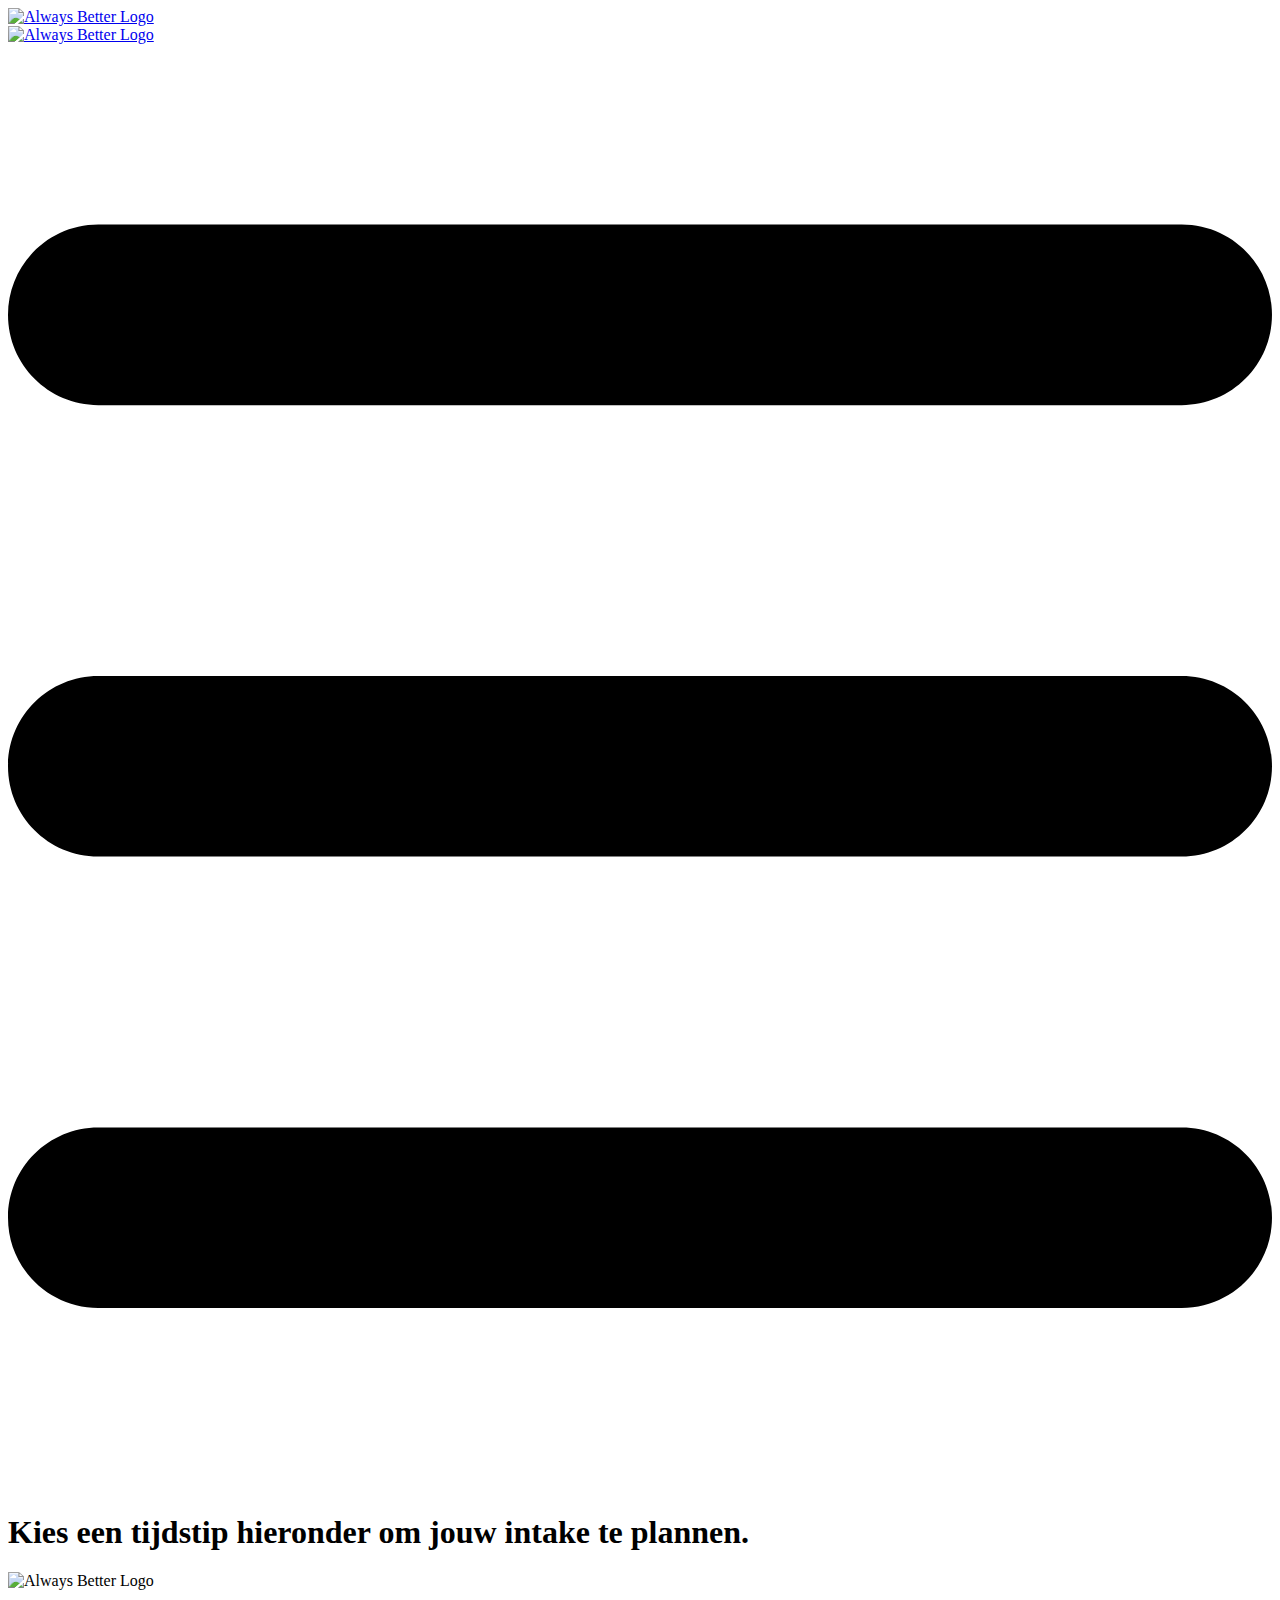
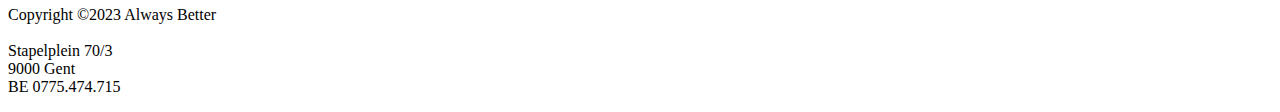
==== thanks/index.html @ ab949645 "changes" ====
<!DOCTYPE html>
<html lang="en">
<head>
    <meta charset="UTF-8">
    <meta http-equiv="X-UA-Compatible" content="IE=edge">
    <meta name="viewport" content="width=device-width, initial-scale=1.0">
    <title>
        Boek Jouw Gratis Intake | Always Better
    </title>
    <meta name="description" content="">

    <link rel="stylesheet" href="https://start.alwaysbetter.be/css/global.css">
    <link rel="stylesheet" href="https://start.alwaysbetter.be/css/header-footer.css">

    <link rel="stylesheet" href="https://start.alwaysbetter.be/ambassador-traject/css/style.css">

    <link rel="stylesheet" href="https://cdnjs.cloudflare.com/ajax/libs/font-awesome/6.4.0/css/all.min.css" integrity="sha512-iecdLmaskl7CVkqkXNQ/ZH/XLlvWZOJyj7Yy7tcenmpD1ypASozpmT/E0iPtmFIB46ZmdtAc9eNBvH0H/ZpiBw==" crossorigin="anonymous" referrerpolicy="no-referrer" />

    <link rel="apple-touch-icon" sizes="180x180" href="https://start.alwaysbetter.be/assets/favicon/apple-touch-icon.png">
    <link rel="icon" type="image/png" sizes="32x32" href="https://start.alwaysbetter.be/assets/favicon/favicon-32x32.png">
    <link rel="icon" type="image/png" sizes="16x16" href="https://start.alwaysbetter.be/assets/favicon/favicon-16x16.png">
    <link rel="manifest" href="https://start.alwaysbetter.be/assets/favicon/site.webmanifest">
    <link rel="mask-icon" href="https://start.alwaysbetter.be/assets/favicon/safari-pinned-tab.svg" color="#5bbad5">
    <meta name="msapplication-TileColor" content="#da532c">
    <meta name="theme-color" content="#ffffff">

    <!-- Google Tag Manager -->
    <script>(function(w,d,s,l,i){w[l]=w[l]||[];w[l].push({'gtm.start':
    new Date().getTime(),event:'gtm.js'});var f=d.getElementsByTagName(s)[0],
    j=d.createElement(s),dl=l!='dataLayer'?'&l='+l:'';j.async=true;j.src=
    'https://www.googletagmanager.com/gtm.js?id='+i+dl;f.parentNode.insertBefore(j,f);
    })(window,document,'script','dataLayer','GTM-WLB7Q6K');</script>
    <!-- End Google Tag Manager -->

</head>
<body>

    <!-- Google Tag Manager (noscript) -->
    <noscript><iframe src="https://www.googletagmanager.com/ns.html?id=GTM-WLB7Q6K"
    height="0" width="0" style="display:none;visibility:hidden"></iframe></noscript>
    <!-- End Google Tag Manager (noscript) -->

<header>
    <div class="section header" id="header">
        <div class="row">
            <div class="container">
                <a class="nav-logo" href="/">
                    <img class="logo" src="https://start.alwaysbetter.be/assets/logo/logo.svg" alt="Always Better Logo">
                </a>
            </div>
        </div>

        <div class="topnav-content-sm">
            <div class="header-col">
                <a href="/">
                    <img class="logo" src="https://start.alwaysbetter.be/assets/logo/logo.svg" alt="Always Better Logo">
                </a>
            </div>
            <div class="header-col">
                <a class="icon" id="menu-toggle">
                    <svg xmlns="http://www.w3.org/2000/svg" viewBox="0 0 448 512"><path d="M0 96C0 78.3 14.3 64 32 64H416c17.7 0 32 14.3 32 32s-14.3 32-32 32H32C14.3 128 0 113.7 0 96zM0 256c0-17.7 14.3-32 32-32H416c17.7 0 32 14.3 32 32s-14.3 32-32 32H32c-17.7 0-32-14.3-32-32zM448 416c0 17.7-14.3 32-32 32H32c-17.7 0-32-14.3-32-32s14.3-32 32-32H416c17.7 0 32 14.3 32 32z"/></svg>
                </a>
            </div>
        </div>
        <div class="small-menu-wrapper">
            <div class="small-menu-content">
            </div>
        </div>
    </div>
</header>

<div class="section thank-you">
    <div class="row flex-col center">
        <h1>
            Kies een tijdstip hieronder om jouw intake te plannen.
        </h1>
        
    </div>
</div>

<footer>
    <div class="section footer" id="footer">
        <div class="row">
            <img class="logo" src="https://start.alwaysbetter.be/assets/logo/logo-white.svg" alt="Always Better Logo">
            <p class="legal">
                Copyright ©2023 Always Better
                <br><br>
                Stapelplein 70/3
                <br>
                9000 Gent
                <br>
                BE 0775.474.715
            </p>
        </div>
    </div>
</footer>

    <script src="https://code.jquery.com/jquery-3.6.4.min.js" integrity="sha256-oP6HI9z1XaZNBrJURtCoUT5SUnxFr8s3BzRl+cbzUq8=" crossorigin="anonymous"></script>
    <script src="https://start.alwaysbetter.be/js/app.js"></script>
</body>
</html>
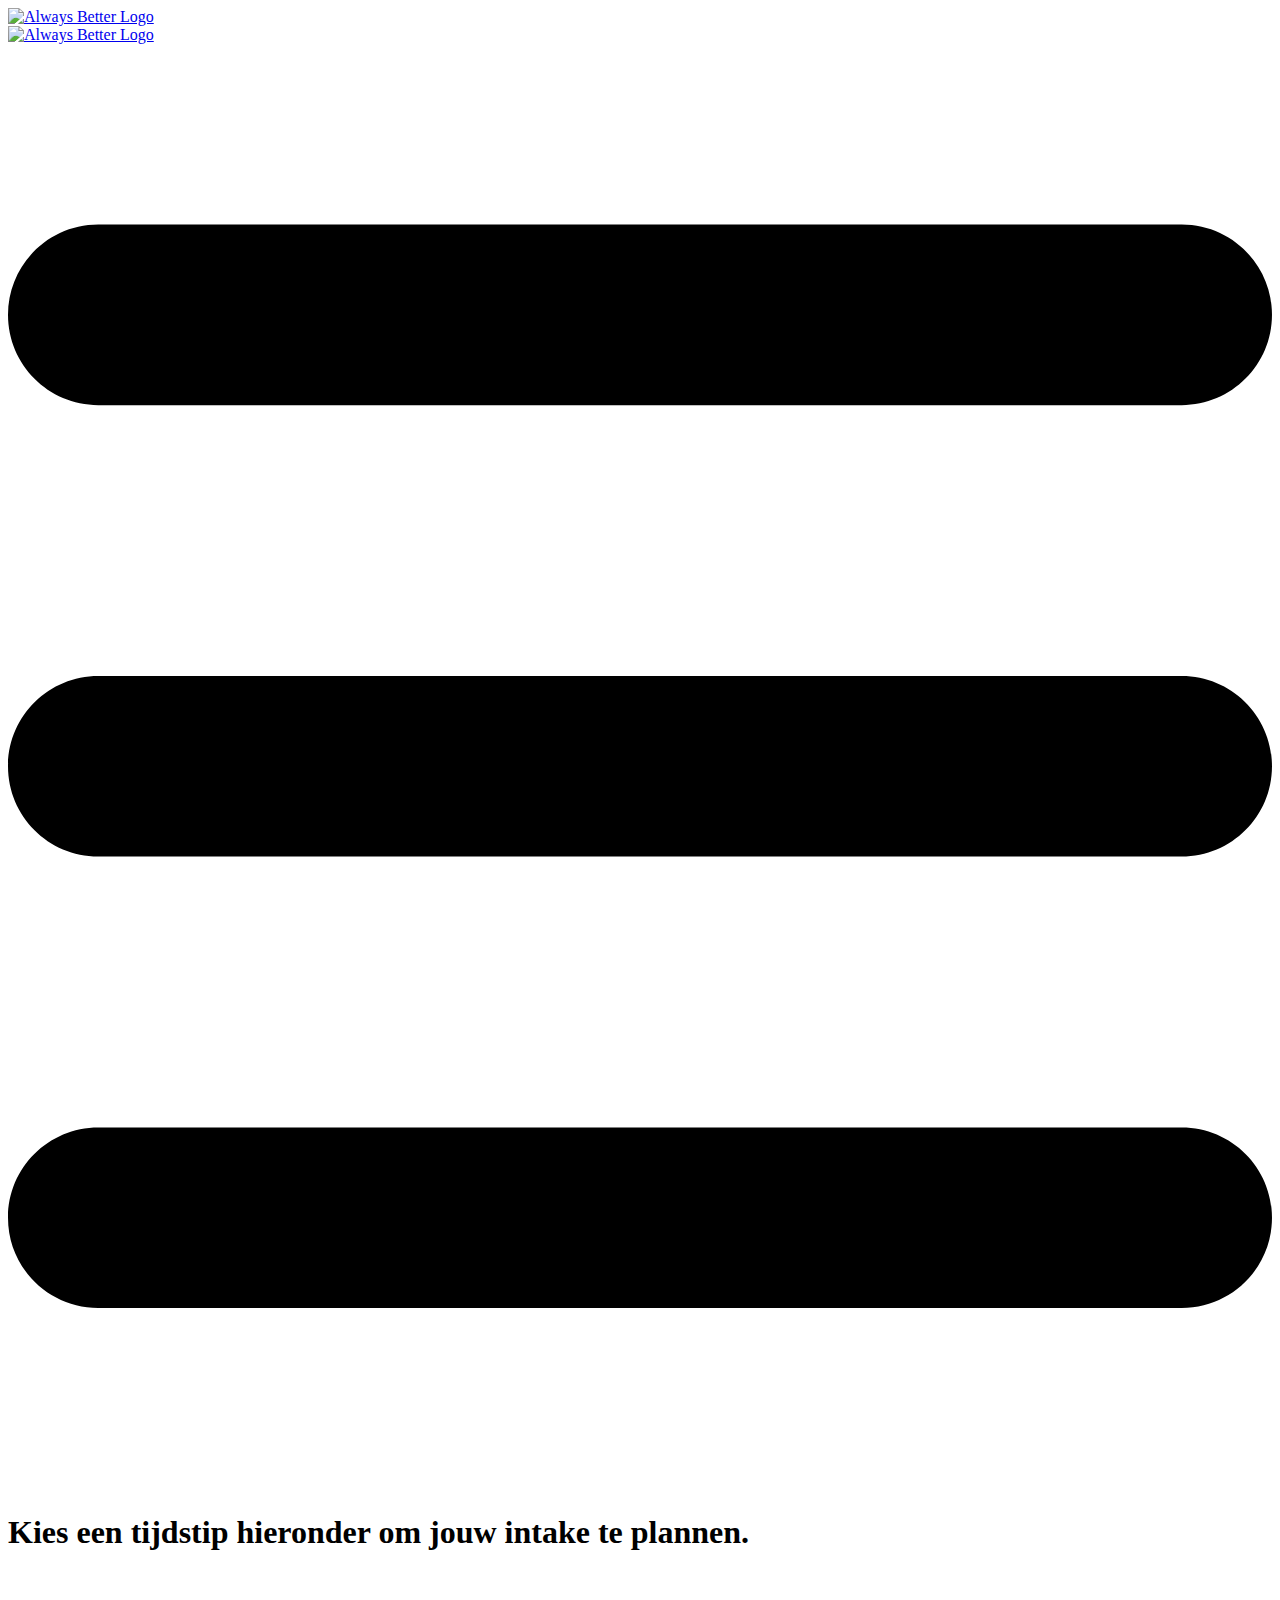
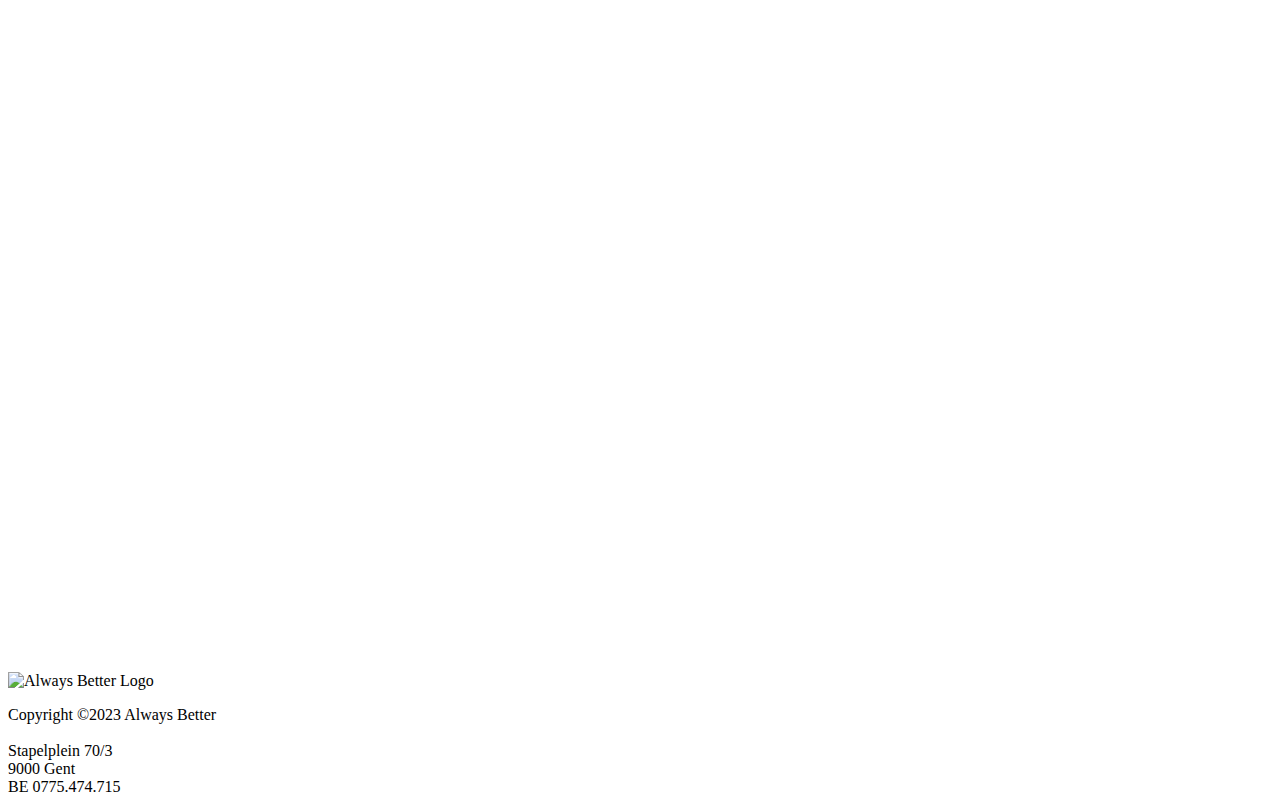
==== commit 450f0a43: "calendly embed" ====
--- a/thanks/index.html
+++ b/thanks/index.html
@@ -74,7 +74,10 @@
         <h1>
             Kies een tijdstip hieronder om jouw intake te plannen.
         </h1>
-        
+        <!-- Calendly inline widget begin -->
+        <div class="calendly-inline-widget" data-url="https://calendly.com/intake-always-better/intake-always-better" style="width: 100%;min-width:320px;height:700px;"></div>
+        <script type="text/javascript" src="https://assets.calendly.com/assets/external/widget.js" async></script>
+        <!-- Calendly inline widget end -->
     </div>
 </div>
 
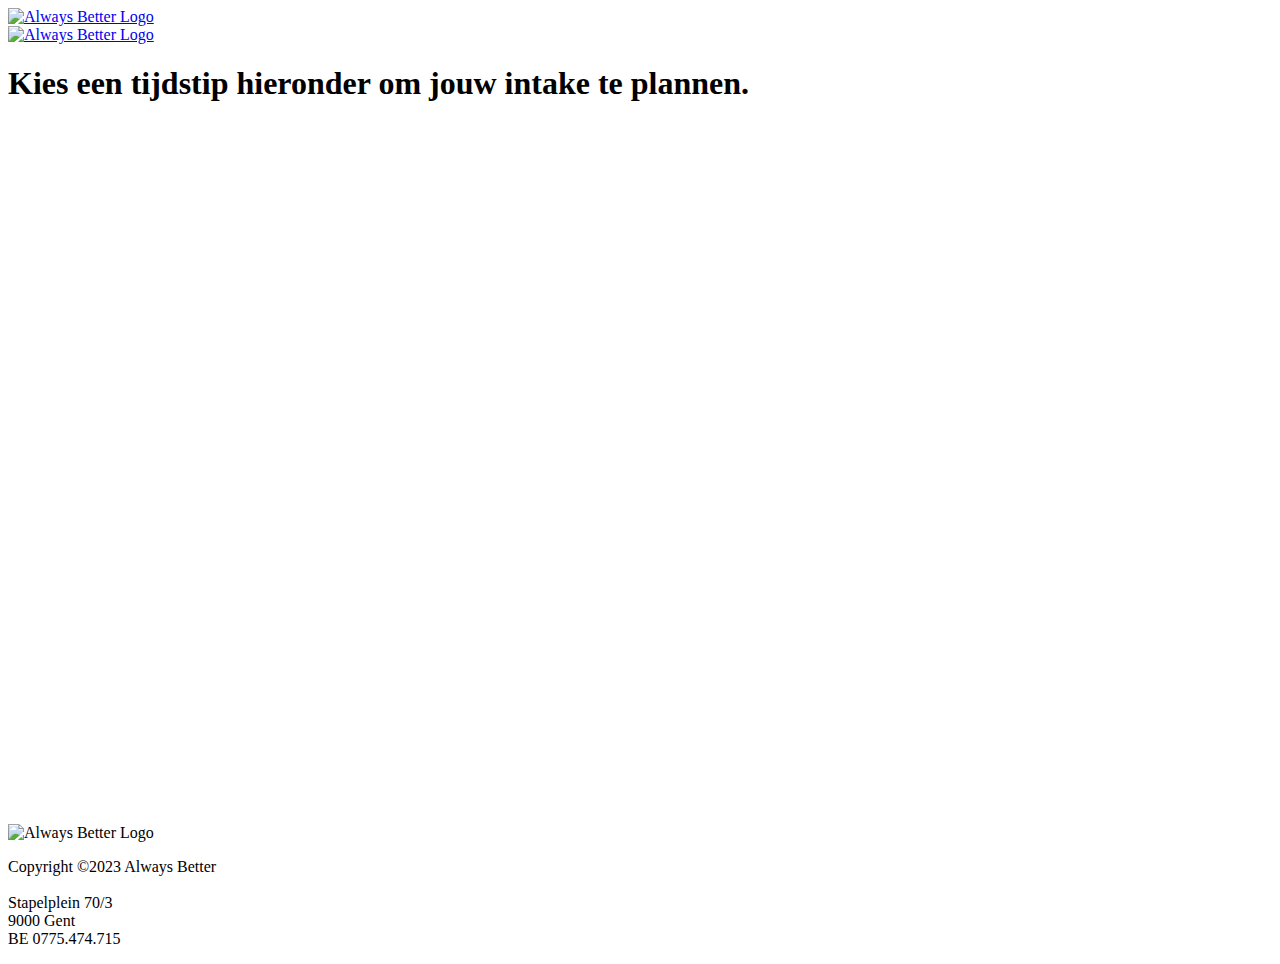
==== commit 1f5f155c: "changes" ====
--- a/thanks/index.html
+++ b/thanks/index.html
@@ -13,6 +13,8 @@
     <link rel="stylesheet" href="https://start.alwaysbetter.be/css/header-footer.css">
 
     <link rel="stylesheet" href="https://start.alwaysbetter.be/ambassador-traject/css/style.css">
+
+    <link rel="stylesheet" href="/css/style.css">
 
     <link rel="stylesheet" href="https://cdnjs.cloudflare.com/ajax/libs/font-awesome/6.4.0/css/all.min.css" integrity="sha512-iecdLmaskl7CVkqkXNQ/ZH/XLlvWZOJyj7Yy7tcenmpD1ypASozpmT/E0iPtmFIB46ZmdtAc9eNBvH0H/ZpiBw==" crossorigin="anonymous" referrerpolicy="no-referrer" />
 
--- a/css/style.css
+++ b/css/style.css
@@ -0,0 +1,3 @@
+.header .icon {
+    display: none;
+}